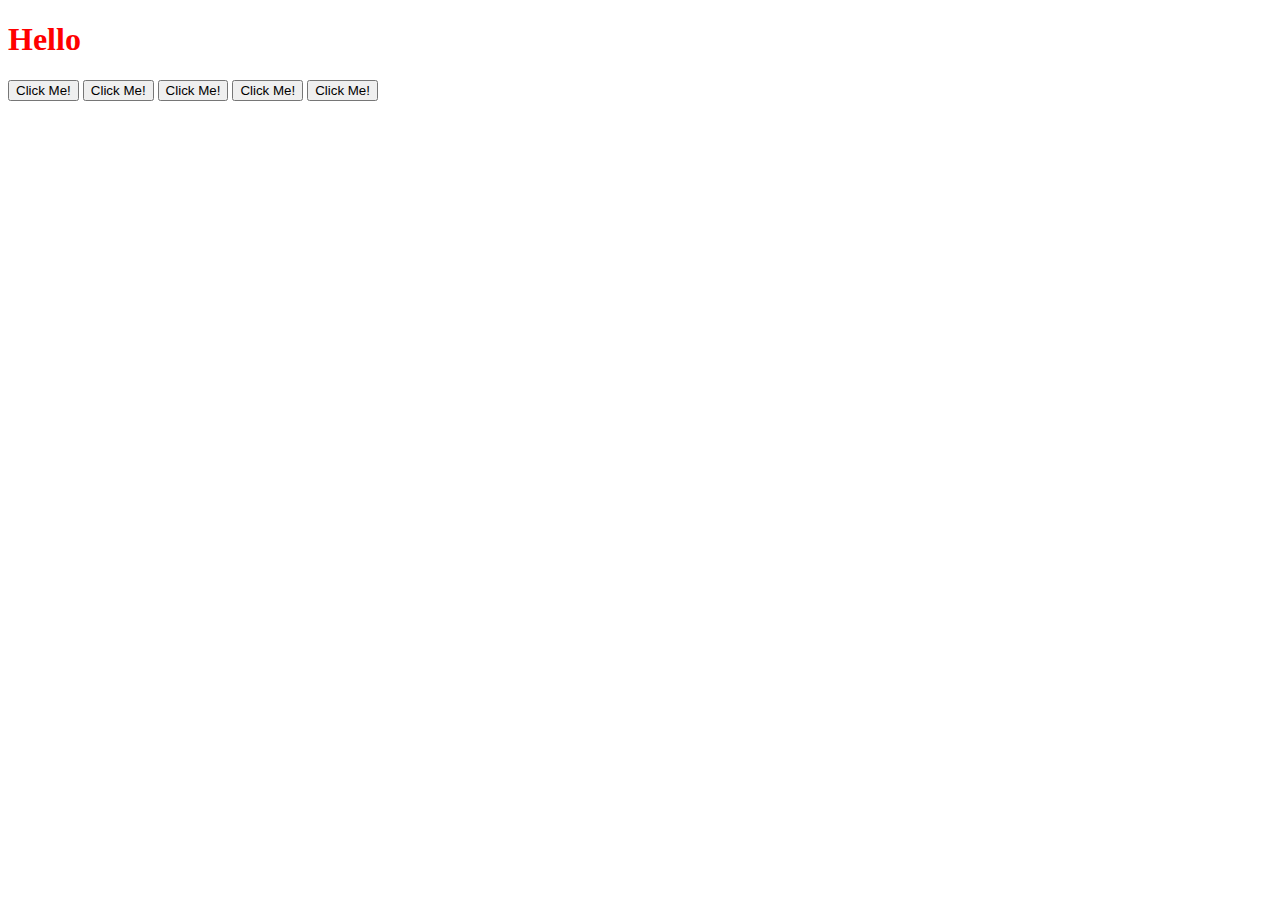
==== Web Development/jQuery/index.html @ 86997086 "jQuery lesson" ====
<!DOCTYPE html>
<html lang="en" dir="ltr">

<head>
  <meta charset="utf-8">
  <title>jQuery</title>
  <link rel="stylesheet" href="style.css">
</head>

<body>
  <h1>Hello</h1>
  <button type="button" name="button">Click Me!</button>
  <button type="button" name="button">Click Me!</button>
  <button type="button" name="button">Click Me!</button>
  <button type="button" name="button">Click Me!</button>
  <button type="button" name="button">Click Me!</button>



  

  <script src="https://ajax.googleapis.com/ajax/libs/jquery/3.4.1/jquery.min.js"></script>
  <script src="index.js" charset="utf-8"></script>
</body>

</html>
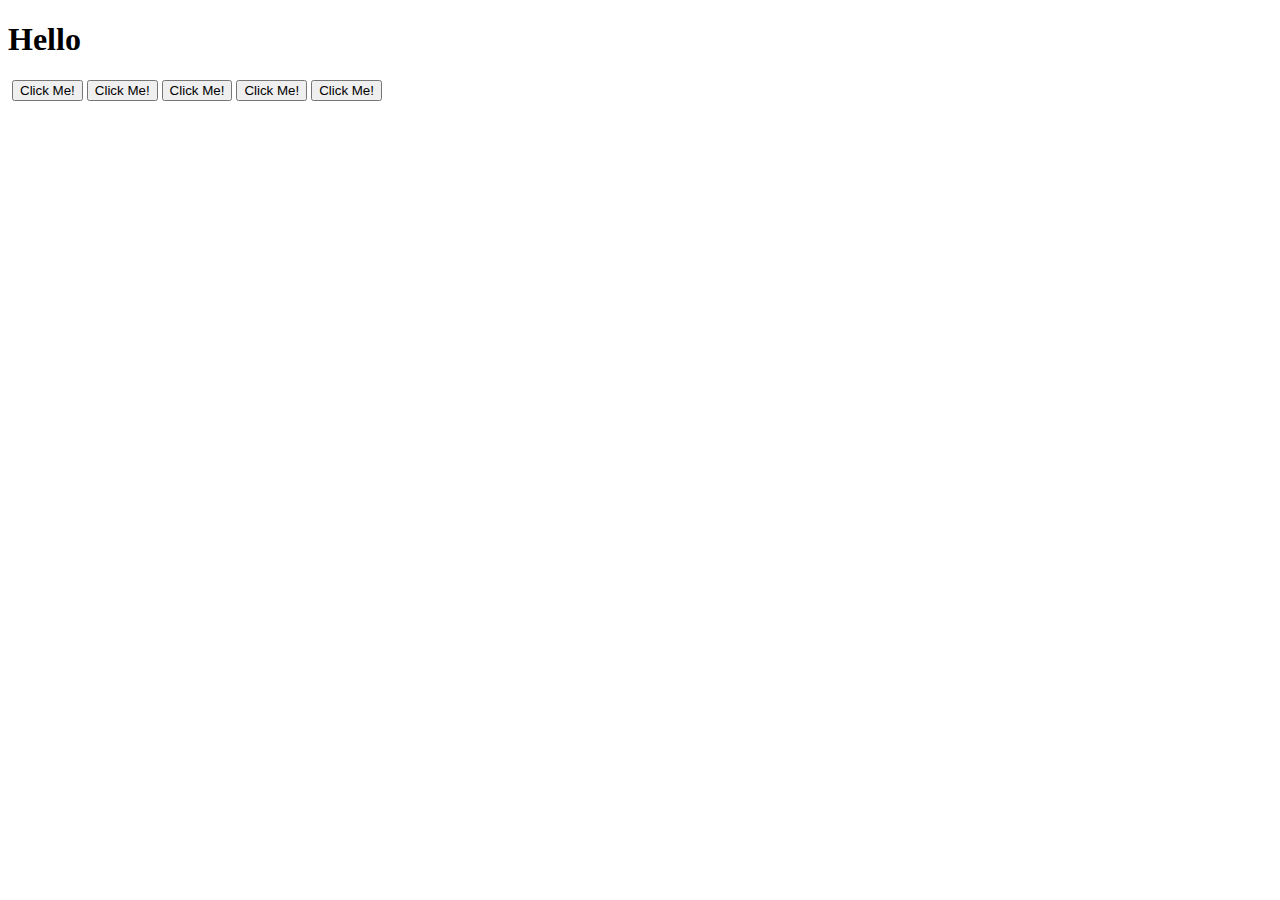
==== commit 9045ee23: "updating lessons" ====
--- a/Web Development/jQuery/index.html
+++ b/Web Development/jQuery/index.html
@@ -9,6 +9,7 @@
 
 <body>
   <h1>Hello</h1>
+  <img src="../DrumKitStartingFiles/images/tom-1.png" alt="">
   <button type="button" name="button">Click Me!</button>
   <button type="button" name="button">Click Me!</button>
   <button type="button" name="button">Click Me!</button>
@@ -17,7 +18,7 @@
 
 
 
-  
+
 
   <script src="https://ajax.googleapis.com/ajax/libs/jquery/3.4.1/jquery.min.js"></script>
   <script src="index.js" charset="utf-8"></script>
--- a/Web Development/jQuery/style.css
+++ b/Web Development/jQuery/style.css
@@ -0,0 +1,9 @@
+.big-title {
+  font-size: 5rem;
+  color: red;
+  font-family: cursive;
+}
+
+.margin-50 {
+  margin: 50px;
+}
